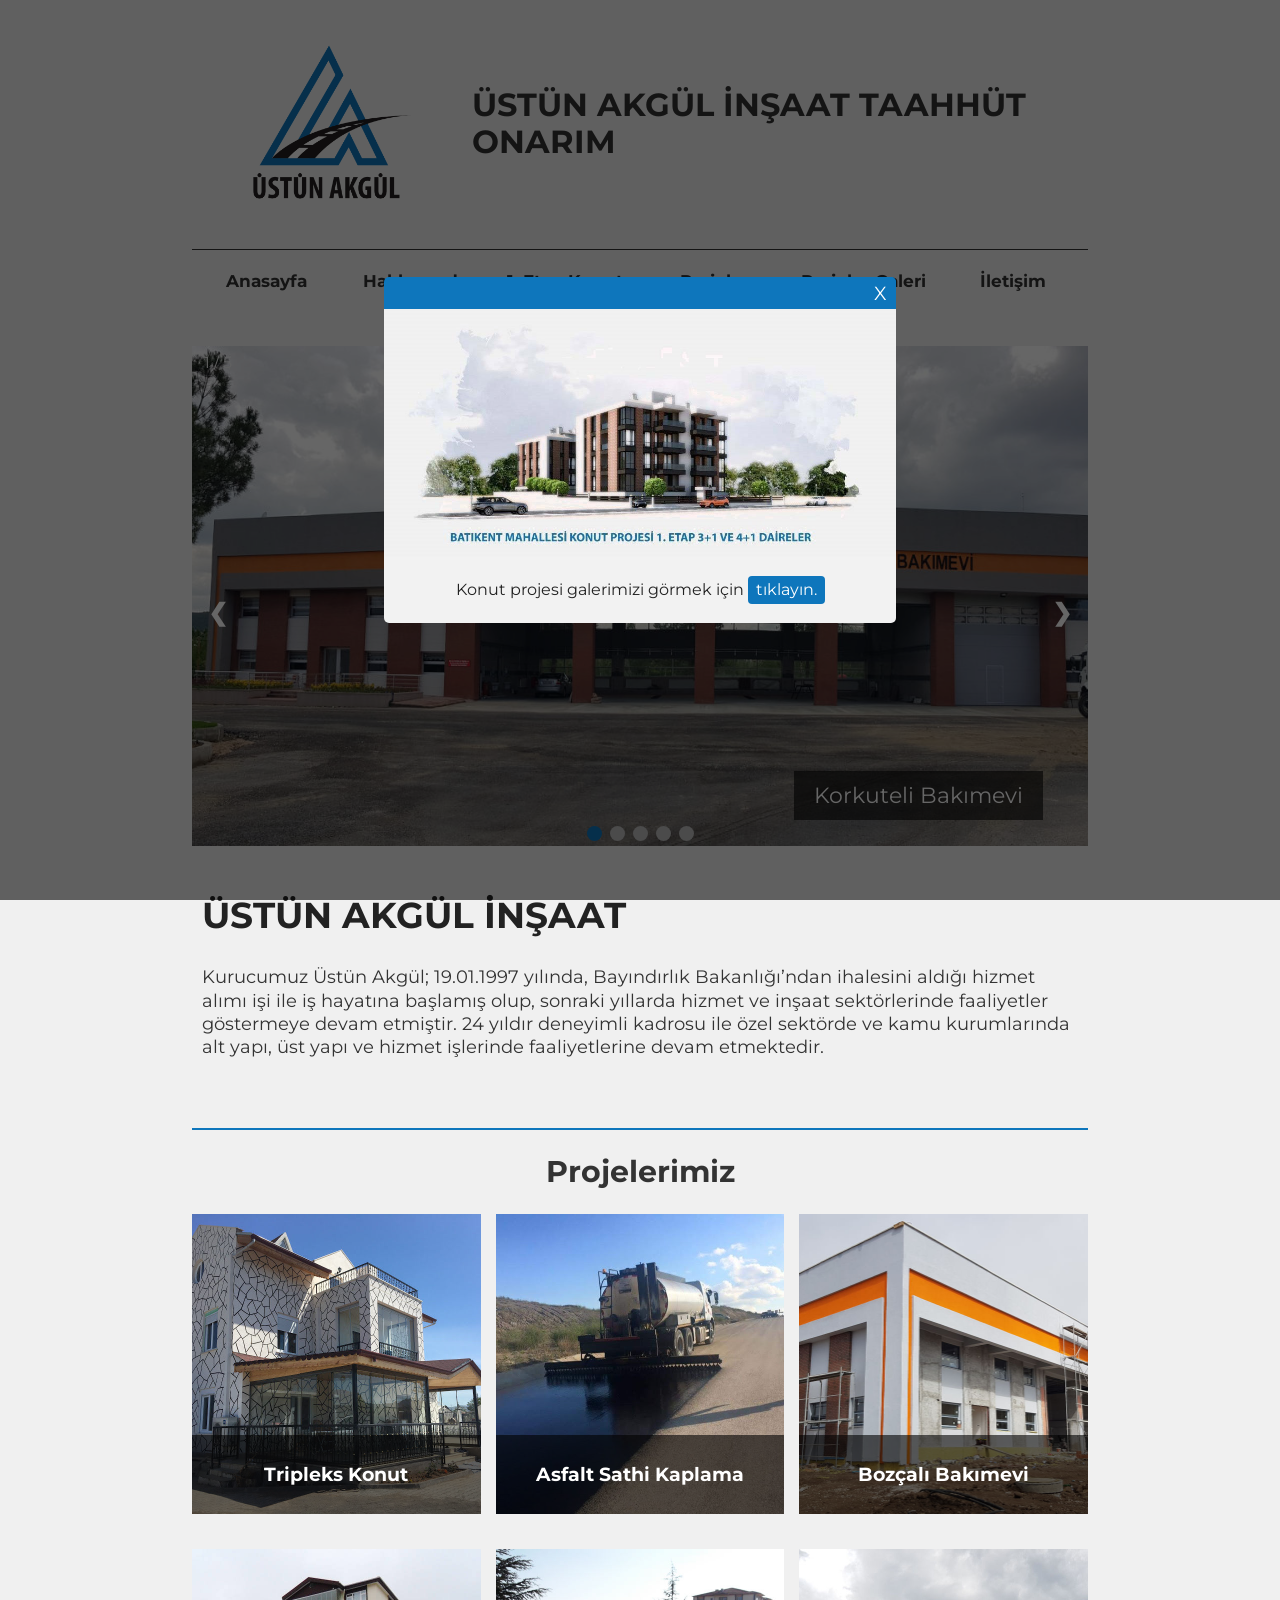
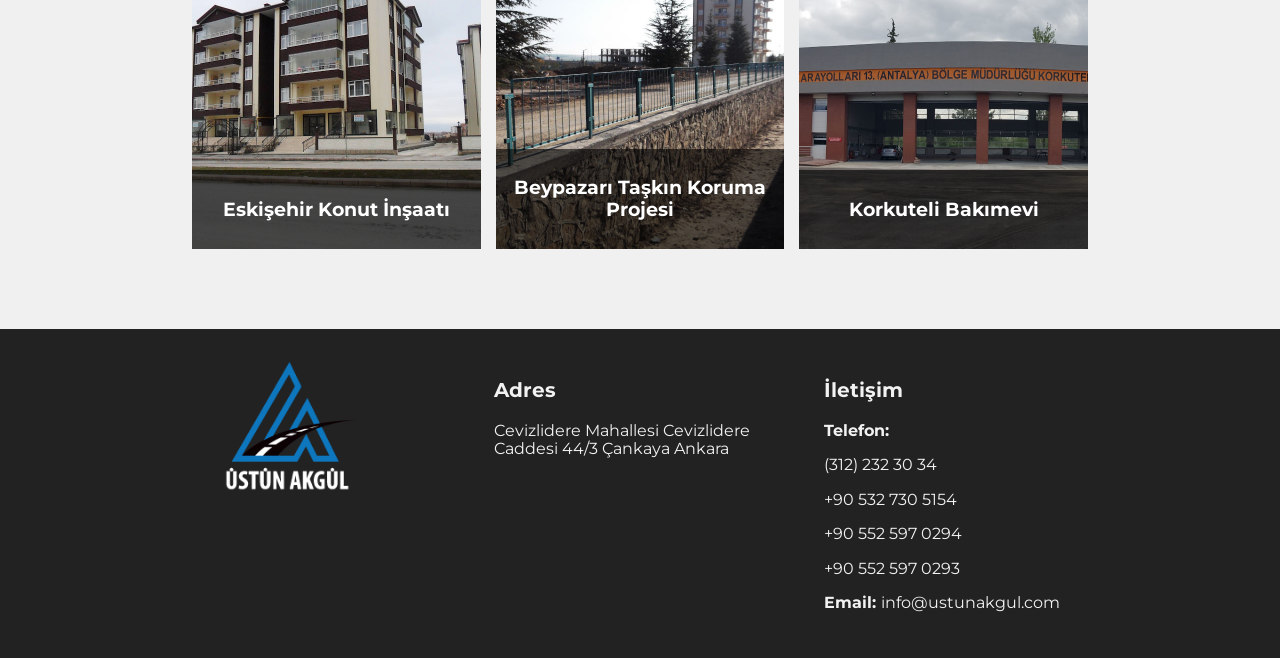
==== index.html @ fac775f0 "first commit" ====
<!DOCTYPE html>
<html lang="tr">
<head>
    <meta charset="UTF-8">
    <meta name="viewport" content="width=device-width, initial-scale=1.0">
    
    <link rel="apple-touch-icon" sizes="57x57" href="images/icon/apple-icon-57x57.png">
    <link rel="apple-touch-icon" sizes="60x60" href="images/icon/apple-icon-60x60.png">
    <link rel="apple-touch-icon" sizes="72x72" href="images/icon/apple-icon-72x72.png">
    <link rel="apple-touch-icon" sizes="76x76" href="images/icon/apple-icon-76x76.png">
    <link rel="apple-touch-icon" sizes="114x114" href="images/icon/apple-icon-114x114.png">
    <link rel="apple-touch-icon" sizes="120x120" href="images/icon/apple-icon-120x120.png">
    <link rel="apple-touch-icon" sizes="144x144" href="images/icon/apple-icon-144x144.png">
    <link rel="apple-touch-icon" sizes="152x152" href="images/icon/apple-icon-152x152.png">
    <link rel="apple-touch-icon" sizes="180x180" href="images/icon/apple-icon-180x180.png">
    <link rel="icon" type="image/png" sizes="192x192"  href="images/icon/android-icon-192x192.png">
    <link rel="icon" type="image/png" sizes="32x32" href="images/icon/favicon-32x32.png">
    <link rel="icon" type="image/png" sizes="96x96" href="images/icon/favicon-96x96.png">
    <link rel="icon" type="image/png" sizes="16x16" href="images/icon/favicon-16x16.png">
    <link rel="manifest" href="images/icon/manifest.json">
    <meta name="msapplication-TileColor" content="#ffffff">
    <meta name="msapplication-TileImage" content="images/icon/ms-icon-144x144.png">
    <meta name="theme-color" content="#ffffff">
    
    <link rel="stylesheet" href="normalize.css">
    <link rel="preconnect" href="https://fonts.gstatic.com">
    <link href="https://fonts.googleapis.com/css2?family=Montserrat:wght@400;700&display=swap" rel="stylesheet">
    <link rel="stylesheet" href="style.css?v=3">
    <link rel="stylesheet" href="https://use.fontawesome.com/releases/v5.15.2/css/all.css" integrity="sha384-vSIIfh2YWi9wW0r9iZe7RJPrKwp6bG+s9QZMoITbCckVJqGCCRhc+ccxNcdpHuYu" crossorigin="anonymous">
    <script src="app.js?v=1" defer></script>
    <script src="pop-up.js?v=1" defer></script>
    <title>Ana Sayfa | Üstün Akgül</title>
</head>
<body>
    <div class="pop-up-container">

        <div class="pop-up">
            <div class="pop-up-header">
                <span class="pop-up-close">X</span>
            </div>

            <div class="pop-up-image-container">
                <img class="pop-up-image" src="./images/konut-projesi/plan/hero-mobil.jpg" alt="">

            </div>

            <div class="pop-up-content">
                <p>Konut projesi galerimizi görmek için <a class="pop-up-link" href="./konut-projesi.html">tıklayın.</a></p>
            </div>
        </div>

    </div>
    <div class="container">
       
        <!-- Nav -->
        <nav class="topnav">
            
                <header>
                    <a href="./index.html" class="logo"><img src="images/logo.png" alt=""></a>
                    <h1>ÜSTÜN AKGÜL İNŞAAT TAAHHÜT ONARIM</h1>
                </header>
                
               
                <div id="navLinks">
                    <a href="./index.html">Anasayfa</a>
                    <a href="hakkimizda/index.html">Hakkımızda</a>
                    <a href="./konut-projesi.html">1. Etap Konut Projesi</a>
                    <a href="projeler/index.html">Projeler</a>
                    <a href="projeler-galeri/index.html">Projeler Galeri</a>
                    <a href="iletisim/index.html">İletişim</a>
                    
                </div>


                <a href="javascript:void(0);" class="icon" >
                    <i class="fas fa-bars"></i>
                  </a>
                
                
            </nav>


            <!-- Slide -->

            <div class="slideshow-container">

                <div class="slides fade">
                    <div class="numbertext">1 / 5</div>
                    <img src="images/slide/1.jpg" alt="" style="width: 100%;">
                    <div class="text text-1">Korkuteli Bakımevi</div>
                </div>

                <div class="slides fade">
                    <div class="numbertext">2 / 5</div>
                    <img src="images/slide/2.JPG" alt="" style="width: 100%;">
                    <div class="text text-2">Karaçay Köprüsü</div>
                </div>

                <div class="slides fade">
                    <div class="numbertext">3 / 5</div>
                    <img src="images/slide/3.JPG" alt="" style="width: 100%;">
                    <div class="text text-3"> Beypazarı Taşkın Koruma Projesi</div>
                </div>

                <div class="slides fade">
                    <div class="numbertext">4 / 5</div>
                    <img src="images/slide/4.jpg" alt="" style="width: 100%;">
                    <div class="text text-4">Asfalt Sathi Kaplama</div>
                </div>

                <div class="slides fade">
                    <div class="numbertext">5 / 5</div>
                    <img src="images/slide/5.jpg" alt="" style="width: 100%;">
                    <div class="text text-4">Bozçalı Bakımevi</div>
                </div>

                <a class="prev" onclick="plusSlides(-1)">&#10094;</a>
                <a class="next" onclick="plusSlides(1)">&#10095;</a>
                <div style="text-align:center">
                    <span class="dot" onclick="currentSlide(1)"></span>
                    <span class="dot" onclick="currentSlide(2)"></span>
                    <span class="dot" onclick="currentSlide(3)"></span>
                    <span class="dot" onclick="currentSlide(4)"></span>
                    <span class="dot" onclick="currentSlide(5)"></span>
                  </div>
            </div>
            
            

            <section class="about">
                <h1>ÜSTÜN AKGÜL İNŞAAT</h1>
                <p>Kurucumuz Üstün Akgül; 19.01.1997 yılında, Bayındırlık Bakanlığı’ndan ihalesini aldığı hizmet alımı işi ile iş hayatına başlamış olup, sonraki yıllarda hizmet ve inşaat sektörlerinde faaliyetler göstermeye devam etmiştir. 24 yıldır deneyimli kadrosu ile özel sektörde ve kamu kurumlarında alt yapı, üst yapı ve hizmet işlerinde faaliyetlerine devam etmektedir.  </p>
            </section>

            <section class="projects">
                <h2>Projelerimiz</h2>

                <div class="cards-container">
                    <div class="card">
                        <img src="images/akkuzulu-tripleks/9.JPG" alt="">
                        <a href="projeler-galeri/akkuzulu-tripleks-konut.html">
                            <div class="content">
                            <h3>Tripleks Konut</h3>
                        </div>
                    </a>
                    </div>
    
                    <div class="card">
                        <img src="images/asfalt-sathi-kaplama/3.jpg" alt="">
                        <a href="projeler-galeri/asfalt-sathi-kaplama.html">
                        <div class="content">
                            <h3>Asfalt Sathi Kaplama</h3>
                        </div>
                    </a>
                    </div>
    
                    <div class="card">
                        <div>
                            <img src="images/bozcali-bakimevi/2.jpg" alt="">
                       <a href="projeler-galeri/bozcali-bakimevi.html">
                           <div class="content">
                            <h3>Bozçalı Bakımevi</h3>
                        </div> 
                    </a> 
                        </div>
                        
                    </div>
                    <div class="card">
                        <img src="images/eskisehir-konut/7.JPG" alt="">
                        <a href="projeler-galeri/eskisehir-konut.html">
                        <div class="content">
                            <h3>Eskişehir Konut İnşaatı</h3>
                        </div>
                    </a>
                    </div>
    
                    <div class="card">
                        <img src="images/beypazari-taskin-koruma/1.JPG" alt="">
                        <a href="projeler-galeri/beypazari-taskin-koruma.html">
                        <div class="content">
                            <h3>Beypazarı Taşkın Koruma Projesi</h3>
                        </div>
                    </a>
                    </div>
    
                    <div class="card">
                        <img src="images/korkuteli-bakimevi/15.jpg" alt="">
                        <a href="projeler-galeri/korkuteli-bakimevi.html">
                        <div class="content">
                            <h3>Korkuteli Bakımevi</h3>
                        </div>
                    </a>
                    </div>

                    
                    
                </div>
                
            </section>

            
    </div>

    

    <footer>
        <div class="footer-container">
            <img src="images/logo1.png" alt="">
            <div class="adress">
                <h3>Adres</h3>
                Cevizlidere Mahallesi Cevizlidere Caddesi 44/3 Çankaya Ankara</p>
            </div>
    
            <div class="contact">
                <h3>İletişim</h3>

            
               
            <p><b>Telefon:</b></p>
            <p> (312) 232 30 34</p>
            <p>+90 532 730 5154</p>
            <p>+90 552 597 0294</p>
            <p>+90 552 597 0293</p>
     
              
            
            <p><b>Email: </b> info@ustunakgul.com</p>
            
            </div>

        </div>
        
        
    </footer>
</body>
</html>
---- style.css ----
html {
    font-size: 16px;
    color: #333;
    
}
body{
    font-family: 'Montserrat', sans-serif;
    background-color: #f0f0f0;
}
ul {
    list-style-type: none;
}
a {
    text-decoration: none;
}
@media screen and (min-width: 800px){
    .container {
        width: 70%;
        margin: 0 auto;
    }
}


/* Nav */

header h1 {
    display: none;
}

.topnav {
    position: relative;
    overflow: hidden;
}

.topnav #navLinks{
    display: none;
}

.topnav a {
    color: #333;
    background: #f0f0f0;
    font-size: 17px;
    font-weight: 700;
    display: block;
    border-top: 1px solid #f0f0f0;
    transition: all .3s;
    text-align: center;
    padding: 22px 0 22px 0;
    
}

.topnav a.icon {
    color: #333;
    display: block;
    position: absolute;
    right: 0;
    top: 25px;
    font-size: 25px;
   }
   #navLinks a {
    border-bottom: 1px solid #f0f0f0;
}
#navLinks a:hover {
    color: #0E76BC;
    border-bottom: 1px solid #0E76BC ;
    
}
.logo {
    background-color: #f0f0f0;
    text-align: left; 
    height: auto;
    
}
.logo img {
    background-color: #f0f0f0;
    width: auto;
    height: 70px;
}



 /* Slide */

 .slideshow-container {
    position: relative;
  }

  .slides {
      height: 200px;
      display: none;
      
  }
.slides img{
    height: 100%;
    width: 100%;  
    object-fit: cover;
}
  .prev, .next {
      cursor: pointer;
      position: absolute;
      top: 50%;
      width: auto;
      margin-top: -22px;
      padding: 16px;
      color: white;
    font-weight: bold;
    font-size: 24px;
    transition: 0.6s ease;
    border-radius: 0 3px 3px 0;
    user-select: none;
  }
  .next {
      right: 0;
      border-radius: 3px 0 0 3px;
  }
  .prev:hover, .next:hover {
    background-color: rgba(0,0,0,0.8);
  }

  .text {
    color: white;
    font-size: 22px;
    padding: 12px 20px;
    position: absolute;
    bottom: 45px;
    right: 45px;
    text-align: center;
    background-color: rgba(0,0,0,0.6);
  }

  .numbertext {
    color: #f2f2f2;
    font-size: 16px;
    padding: 8px 12px;
    position: absolute;
    top: 0;
  }

  .dot {
      position: relative;
      bottom: 20px;
    cursor: pointer;
    height: 15px;
    width: 15px;
    margin: 0 2px;
    background-color: #bbb;
    border-radius: 50%;
    display: inline-block;
    transition: background-color 0.6s ease;
  }
  .active, .dot:hover {
    background-color: #0E76BC;
  }

  .fade {
    -webkit-animation-name: fade;
    -webkit-animation-duration: 1.5s;
    animation-name: fade;
    animation-duration: 1.5s;
  }
  
  @-webkit-keyframes fade {
    from {opacity: .4}
    to {opacity: 1}
  }
  
  @keyframes fade {
    from {opacity: .4}
    to {opacity: 1}
  }



/* about section */
.about {
    padding: 10px 10px 50px 10px;
    margin-top: -10px;
    border-bottom: 2px solid #0E76BC;
}
.about h1 {
    font-size: 36px;
    color: #222;
}
.about p {
    font-size: 18px;
    line-height: 1.3;
}

/* projects section */

.projects h2 {
    text-align: center;
    font-size: 30px;
}
.projects{
    width: 100%;
       
}
.card {
    position: relative;
    margin-bottom: 20px;
}
.card img{
    width: 100%;
    height: 250px;
    object-fit: cover;
    object-position: top;
    display: block;
}

.card .content {
    text-align: center;
    position: absolute;
    bottom: 0;
    background-color: rgba(0,0,0,0.6);
    width: 100%;
    color: white;
    padding: 10px;
}
.card a {
    transition: all .3s;
}
.card a:hover {
    opacity: .8;
}

/* Text Section */

#text-section {
    
    position: relative;
    width: 100%;
    height: 500px;
    margin-top: 50px;
    background-color: black;
    color: white;
    display: flex;
    align-items: center;
    
}
#text-section p {
    position: absolute;
    text-align: center;
    font-size: 32px;
    z-index: 2;
}
#text-section div {
   
    position: absolute;
    width: 100%;
    height: 100%;
    color: white;
    background-image: url(images/pexels-kawser-hamid-176342.jpg);
    background-repeat: no-repeat;
    background-size: cover;
    background-position: 0 -700px;
    opacity: .6;
}



/* Footer */

footer {
    background-color: #222;
    color: #f2f2f2;
    margin-top: 60px;
    
}
.footer-container h3{
    font-size: 20px;
}

.footer-container {
    width: 70%;
    margin: 0 auto;
    padding: 30px 0;
}
.footer-container img{
 width: 200px;  
 height: auto; 
}

.adress {
    margin: 30px 0;;
}

.contact { 
    margin: 0 auto;
}


/* Pop-Up */

.pop-up-container {
    opacity: 0;
    transition: .3s ease-in-out;
    display: flex;
    width: 100%;
    height: 100%;
    position: fixed;
    z-index: 5;
    background-color: rgba(0,0,0,0.6);
    flex-direction: column;
    justify-content: center;
    align-items: center;
}

.pop-up {
    width: 80%;
    display: inline-block;
    z-index: 5;
}

.pop-up-header {
    width: 100%;
    border-top-left-radius: 5px;
    border-top-right-radius: 5px;
    background-color: #0E76BC;
    height: 2rem;
    display: flex;
    flex-direction: column;
}
.pop-up-image {
    width: 100%;
    display: block;
    height: auto;
}
.pop-up-image-container {
    width: 100%;
}

.pop-up-content {
    width: 100%;
    background-color: #f2f2f2;
    color: #222;
    padding: 1.2rem; 
    text-align: center;
    border-bottom-left-radius: 5px;
    border-bottom-right-radius: 5px;
    
}
.pop-up-link {
    transition: .3s ease-in-out;
}
.pop-up-link:link, .pop-up-link:visited {
    background-color: #0E76BC;
    color: white;
    padding: .3rem .5rem;
    text-align: center;
    display: inline-block;
    border-radius: 4px;
  }
  
  .pop-up-link:hover, .pop-up-link:active {
    background-color: #0e4c75;
  }

.pop-up-content p {
    margin: 0;
}

.pop-up-close {
    cursor: pointer;
    display: inline-block;
    width: 2rem;
    height: 100%;
    background-color: #0E76BC;
    text-align: center;
    color: white;
    align-self: flex-end;
    border-top-right-radius: 5px;
    display: flex;
    align-items: center;
    justify-content: center;
    transition: .3s ease-in-out;
    font-size: 1.2rem;
}
.pop-up-close:hover {
    color: #0E76BC;
    background-color: #021a2b;
}

  @media screen and (min-width: 600px) {
    .topnav #navLinks {
         display: grid;
         grid-template-columns: 1fr 1fr 1fr 1fr 1fr 1fr;
         border-top: 1px solid #333;
     }
     #navLinks a {
        border-bottom: 1px solid #f0f0f0;
    }
    
     .topnav a.icon {
         display: none;
     }
     
     .topnav a{
         border: none;
     } 
     .slides {
        height: 500px; 
    }
    .slideshow-container {
        margin-top: 12px;
      }
    header {
        display: flex;
        justify-content: space-between;
        align-items: center;
    }
    header h1 {
        font-size: 32px;
        display: block;
    }
    .logo{
        height: auto;
        background-color: white;
        
    }
    .logo img{
        display: inline;
        padding: 20px;
        width: auto;
        height: 200px;
    }
    .card img {
        height: 300px;
    }
    .cards-container {
        display: grid;
        grid-template-columns: 1fr 1fr;
        gap: 5px;    
    }
    .adress {
        margin: 0;
    }
    .footer-container{
        display: grid;
        grid-template-columns: 1fr 1fr 1fr;
        gap: 10px;
    }
    .pop-up {
        width: 70%;
        
    }

 }

 @media screen and (min-width: 1200px) {
    .cards-container {
        display: grid;
        grid-template-columns: 1fr 1fr 1fr;
        gap: 15px 15px;    
    }
    .pop-up {
        width: 40%;
        
    }
 }
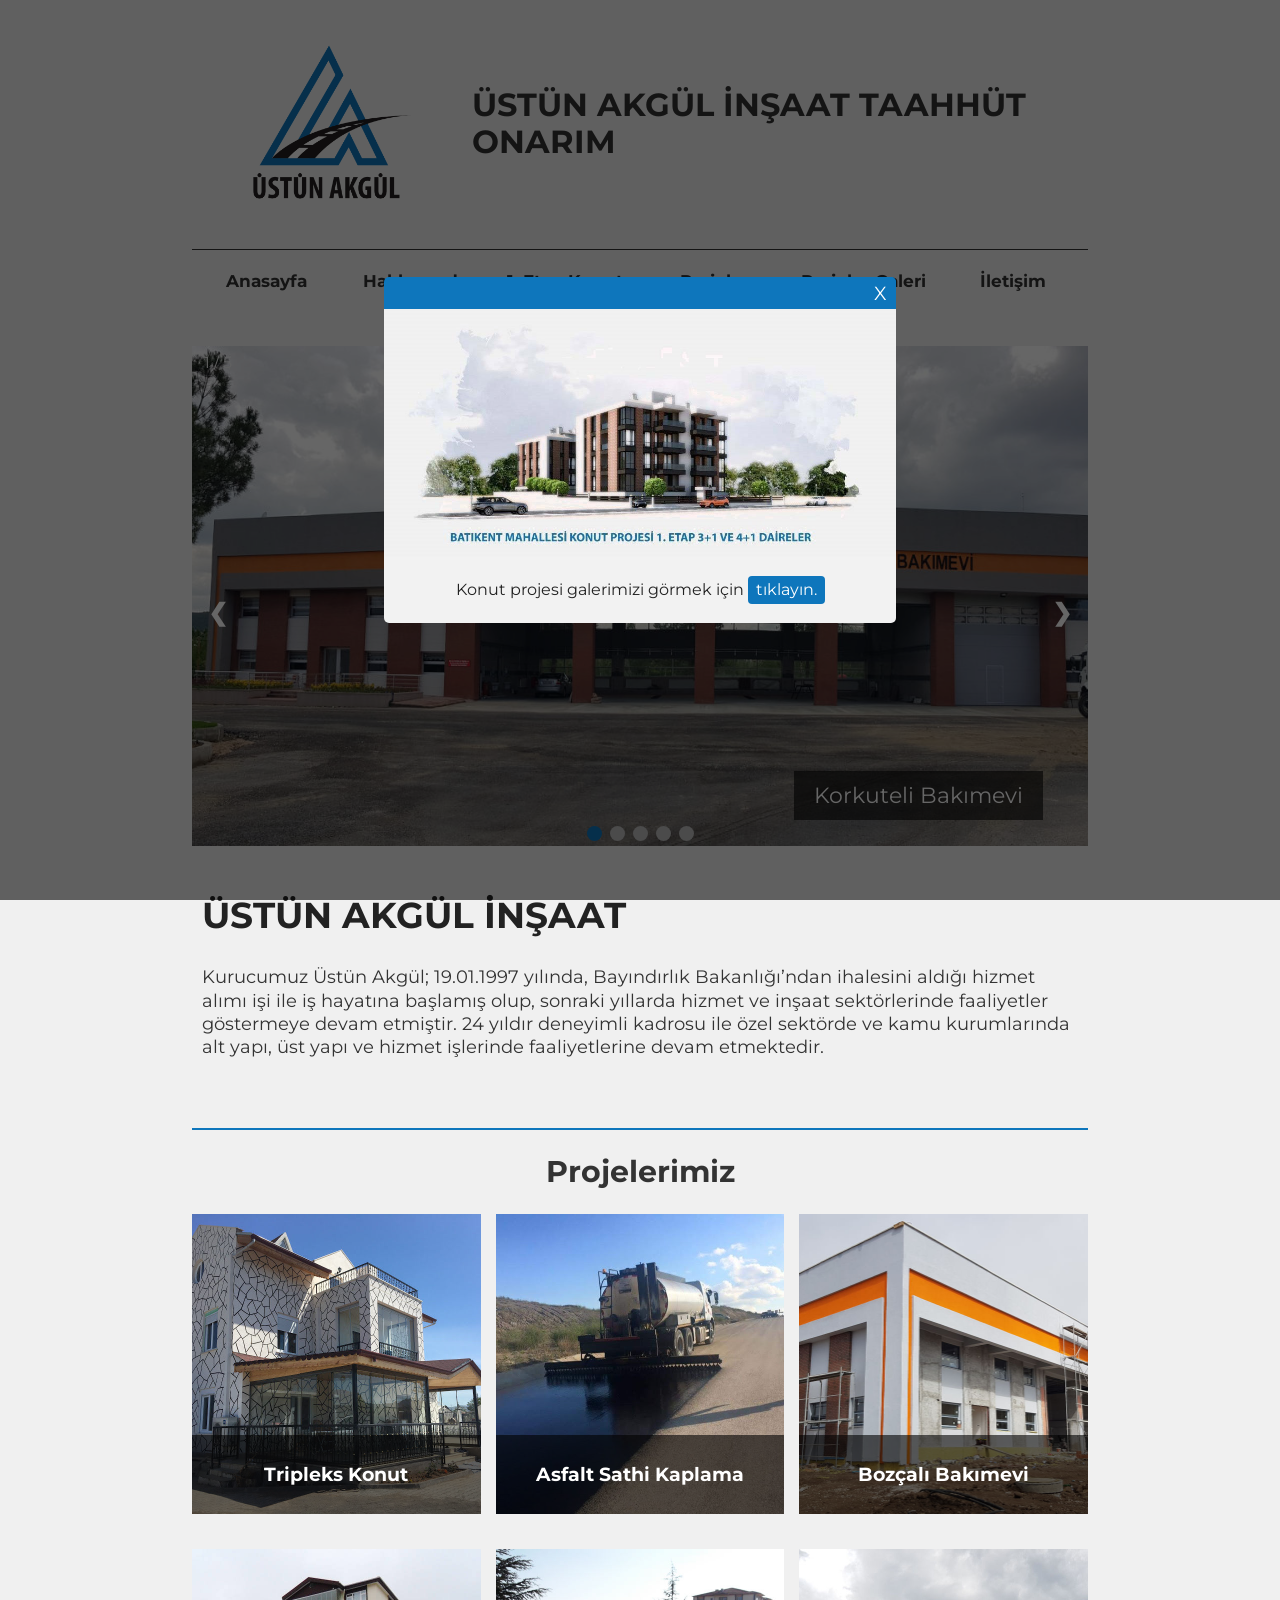
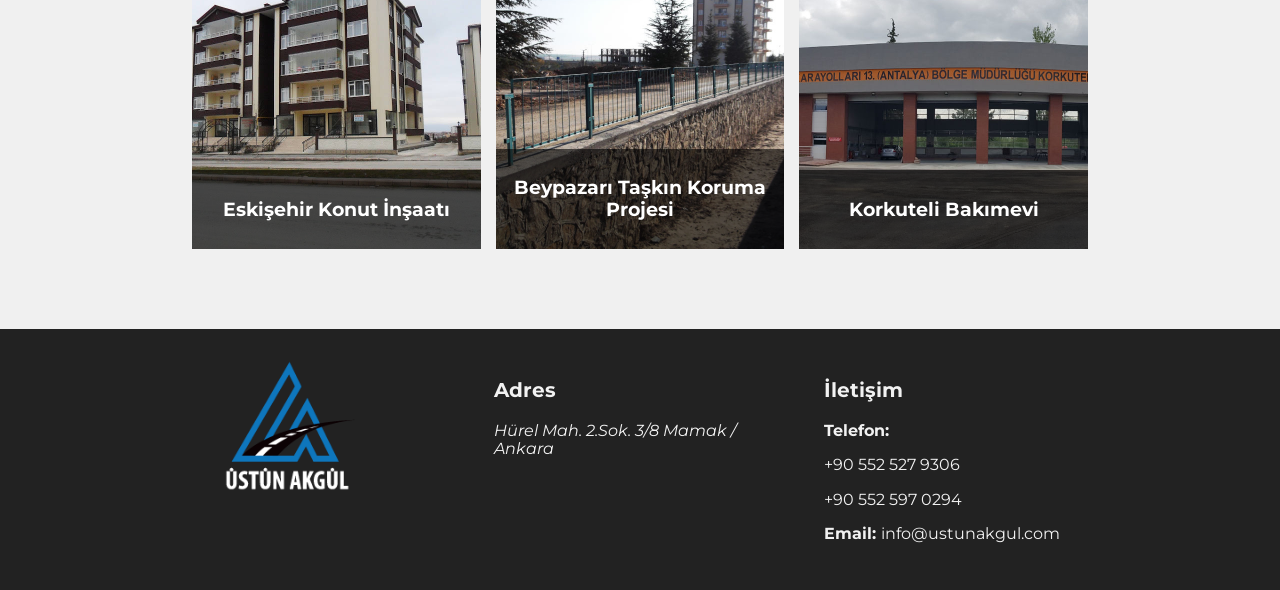
==== commit 50b172e5: "Change address and phone" ====
--- a/index.html
+++ b/index.html
@@ -1,236 +1,284 @@
-<!DOCTYPE html>
+<!doctype html>
 <html lang="tr">
-<head>
-    <meta charset="UTF-8">
-    <meta name="viewport" content="width=device-width, initial-scale=1.0">
-    
-    <link rel="apple-touch-icon" sizes="57x57" href="images/icon/apple-icon-57x57.png">
-    <link rel="apple-touch-icon" sizes="60x60" href="images/icon/apple-icon-60x60.png">
-    <link rel="apple-touch-icon" sizes="72x72" href="images/icon/apple-icon-72x72.png">
-    <link rel="apple-touch-icon" sizes="76x76" href="images/icon/apple-icon-76x76.png">
-    <link rel="apple-touch-icon" sizes="114x114" href="images/icon/apple-icon-114x114.png">
-    <link rel="apple-touch-icon" sizes="120x120" href="images/icon/apple-icon-120x120.png">
-    <link rel="apple-touch-icon" sizes="144x144" href="images/icon/apple-icon-144x144.png">
-    <link rel="apple-touch-icon" sizes="152x152" href="images/icon/apple-icon-152x152.png">
-    <link rel="apple-touch-icon" sizes="180x180" href="images/icon/apple-icon-180x180.png">
-    <link rel="icon" type="image/png" sizes="192x192"  href="images/icon/android-icon-192x192.png">
-    <link rel="icon" type="image/png" sizes="32x32" href="images/icon/favicon-32x32.png">
-    <link rel="icon" type="image/png" sizes="96x96" href="images/icon/favicon-96x96.png">
-    <link rel="icon" type="image/png" sizes="16x16" href="images/icon/favicon-16x16.png">
-    <link rel="manifest" href="images/icon/manifest.json">
-    <meta name="msapplication-TileColor" content="#ffffff">
-    <meta name="msapplication-TileImage" content="images/icon/ms-icon-144x144.png">
-    <meta name="theme-color" content="#ffffff">
-    
-    <link rel="stylesheet" href="normalize.css">
-    <link rel="preconnect" href="https://fonts.gstatic.com">
-    <link href="https://fonts.googleapis.com/css2?family=Montserrat:wght@400;700&display=swap" rel="stylesheet">
-    <link rel="stylesheet" href="style.css?v=3">
-    <link rel="stylesheet" href="https://use.fontawesome.com/releases/v5.15.2/css/all.css" integrity="sha384-vSIIfh2YWi9wW0r9iZe7RJPrKwp6bG+s9QZMoITbCckVJqGCCRhc+ccxNcdpHuYu" crossorigin="anonymous">
+  <head>
+    <meta charset="UTF-8" />
+    <meta name="viewport" content="width=device-width, initial-scale=1.0" />
+
+    <link
+      rel="apple-touch-icon"
+      sizes="57x57"
+      href="images/icon/apple-icon-57x57.png"
+    />
+    <link
+      rel="apple-touch-icon"
+      sizes="60x60"
+      href="images/icon/apple-icon-60x60.png"
+    />
+    <link
+      rel="apple-touch-icon"
+      sizes="72x72"
+      href="images/icon/apple-icon-72x72.png"
+    />
+    <link
+      rel="apple-touch-icon"
+      sizes="76x76"
+      href="images/icon/apple-icon-76x76.png"
+    />
+    <link
+      rel="apple-touch-icon"
+      sizes="114x114"
+      href="images/icon/apple-icon-114x114.png"
+    />
+    <link
+      rel="apple-touch-icon"
+      sizes="120x120"
+      href="images/icon/apple-icon-120x120.png"
+    />
+    <link
+      rel="apple-touch-icon"
+      sizes="144x144"
+      href="images/icon/apple-icon-144x144.png"
+    />
+    <link
+      rel="apple-touch-icon"
+      sizes="152x152"
+      href="images/icon/apple-icon-152x152.png"
+    />
+    <link
+      rel="apple-touch-icon"
+      sizes="180x180"
+      href="images/icon/apple-icon-180x180.png"
+    />
+    <link
+      rel="icon"
+      type="image/png"
+      sizes="192x192"
+      href="images/icon/android-icon-192x192.png"
+    />
+    <link
+      rel="icon"
+      type="image/png"
+      sizes="32x32"
+      href="images/icon/favicon-32x32.png"
+    />
+    <link
+      rel="icon"
+      type="image/png"
+      sizes="96x96"
+      href="images/icon/favicon-96x96.png"
+    />
+    <link
+      rel="icon"
+      type="image/png"
+      sizes="16x16"
+      href="images/icon/favicon-16x16.png"
+    />
+    <link rel="manifest" href="images/icon/manifest.json" />
+    <meta name="msapplication-TileColor" content="#ffffff" />
+    <meta
+      name="msapplication-TileImage"
+      content="images/icon/ms-icon-144x144.png"
+    />
+    <meta name="theme-color" content="#ffffff" />
+
+    <link rel="stylesheet" href="normalize.css" />
+    <link rel="preconnect" href="https://fonts.gstatic.com" />
+    <link
+      href="https://fonts.googleapis.com/css2?family=Montserrat:wght@400;700&display=swap"
+      rel="stylesheet"
+    />
+    <link rel="stylesheet" href="style.css?v=3" />
+    <link
+      rel="stylesheet"
+      href="https://use.fontawesome.com/releases/v5.15.2/css/all.css"
+      integrity="sha384-vSIIfh2YWi9wW0r9iZe7RJPrKwp6bG+s9QZMoITbCckVJqGCCRhc+ccxNcdpHuYu"
+      crossorigin="anonymous"
+    />
     <script src="app.js?v=1" defer></script>
     <script src="pop-up.js?v=1" defer></script>
     <title>Ana Sayfa | Üstün Akgül</title>
-</head>
-<body>
+  </head>
+  <body>
     <div class="pop-up-container">
-
-        <div class="pop-up">
-            <div class="pop-up-header">
-                <span class="pop-up-close">X</span>
-            </div>
-
-            <div class="pop-up-image-container">
-                <img class="pop-up-image" src="./images/konut-projesi/plan/hero-mobil.jpg" alt="">
-
-            </div>
-
-            <div class="pop-up-content">
-                <p>Konut projesi galerimizi görmek için <a class="pop-up-link" href="./konut-projesi.html">tıklayın.</a></p>
-            </div>
-        </div>
-
+      <div class="pop-up">
+        <div class="pop-up-header">
+          <span class="pop-up-close">X</span>
+        </div>
+
+        <div class="pop-up-image-container">
+          <img
+            class="pop-up-image"
+            src="./images/konut-projesi/plan/hero-mobil.jpg"
+            alt=""
+          />
+        </div>
+
+        <div class="pop-up-content">
+          <p>
+            Konut projesi galerimizi görmek için
+            <a class="pop-up-link" href="./konut-projesi.html">tıklayın.</a>
+          </p>
+        </div>
+      </div>
     </div>
     <div class="container">
-       
-        <!-- Nav -->
-        <nav class="topnav">
-            
-                <header>
-                    <a href="./index.html" class="logo"><img src="images/logo.png" alt=""></a>
-                    <h1>ÜSTÜN AKGÜL İNŞAAT TAAHHÜT ONARIM</h1>
-                </header>
-                
-               
-                <div id="navLinks">
-                    <a href="./index.html">Anasayfa</a>
-                    <a href="hakkimizda/index.html">Hakkımızda</a>
-                    <a href="./konut-projesi.html">1. Etap Konut Projesi</a>
-                    <a href="projeler/index.html">Projeler</a>
-                    <a href="projeler-galeri/index.html">Projeler Galeri</a>
-                    <a href="iletisim/index.html">İletişim</a>
-                    
+      <!-- Nav -->
+      <nav class="topnav">
+        <header>
+          <a href="./index.html" class="logo"
+            ><img src="images/logo.png" alt=""
+          /></a>
+          <h1>ÜSTÜN AKGÜL İNŞAAT TAAHHÜT ONARIM</h1>
+        </header>
+
+        <div id="navLinks">
+          <a href="./index.html">Anasayfa</a>
+          <a href="hakkimizda/index.html">Hakkımızda</a>
+          <a href="./konut-projesi.html">1. Etap Konut Projesi</a>
+          <a href="projeler/index.html">Projeler</a>
+          <a href="projeler-galeri/index.html">Projeler Galeri</a>
+          <a href="iletisim/index.html">İletişim</a>
+        </div>
+
+        <a href="javascript:void(0);" class="icon">
+          <i class="fas fa-bars"></i>
+        </a>
+      </nav>
+
+      <!-- Slide -->
+
+      <div class="slideshow-container">
+        <div class="slides fade">
+          <div class="numbertext">1 / 5</div>
+          <img src="images/slide/1.jpg" alt="" style="width: 100%" />
+          <div class="text text-1">Korkuteli Bakımevi</div>
+        </div>
+
+        <div class="slides fade">
+          <div class="numbertext">2 / 5</div>
+          <img src="images/slide/2.JPG" alt="" style="width: 100%" />
+          <div class="text text-2">Karaçay Köprüsü</div>
+        </div>
+
+        <div class="slides fade">
+          <div class="numbertext">3 / 5</div>
+          <img src="images/slide/3.JPG" alt="" style="width: 100%" />
+          <div class="text text-3">Beypazarı Taşkın Koruma Projesi</div>
+        </div>
+
+        <div class="slides fade">
+          <div class="numbertext">4 / 5</div>
+          <img src="images/slide/4.jpg" alt="" style="width: 100%" />
+          <div class="text text-4">Asfalt Sathi Kaplama</div>
+        </div>
+
+        <div class="slides fade">
+          <div class="numbertext">5 / 5</div>
+          <img src="images/slide/5.jpg" alt="" style="width: 100%" />
+          <div class="text text-4">Bozçalı Bakımevi</div>
+        </div>
+
+        <a class="prev" onclick="plusSlides(-1)">&#10094;</a>
+        <a class="next" onclick="plusSlides(1)">&#10095;</a>
+        <div style="text-align: center">
+          <span class="dot" onclick="currentSlide(1)"></span>
+          <span class="dot" onclick="currentSlide(2)"></span>
+          <span class="dot" onclick="currentSlide(3)"></span>
+          <span class="dot" onclick="currentSlide(4)"></span>
+          <span class="dot" onclick="currentSlide(5)"></span>
+        </div>
+      </div>
+
+      <section class="about">
+        <h1>ÜSTÜN AKGÜL İNŞAAT</h1>
+        <p>
+          Kurucumuz Üstün Akgül; 19.01.1997 yılında, Bayındırlık Bakanlığı’ndan
+          ihalesini aldığı hizmet alımı işi ile iş hayatına başlamış olup,
+          sonraki yıllarda hizmet ve inşaat sektörlerinde faaliyetler göstermeye
+          devam etmiştir. 24 yıldır deneyimli kadrosu ile özel sektörde ve kamu
+          kurumlarında alt yapı, üst yapı ve hizmet işlerinde faaliyetlerine
+          devam etmektedir.
+        </p>
+      </section>
+
+      <section class="projects">
+        <h2>Projelerimiz</h2>
+
+        <div class="cards-container">
+          <div class="card">
+            <img src="images/akkuzulu-tripleks/9.JPG" alt="" />
+            <a href="projeler-galeri/akkuzulu-tripleks-konut.html">
+              <div class="content">
+                <h3>Tripleks Konut</h3>
+              </div>
+            </a>
+          </div>
+
+          <div class="card">
+            <img src="images/asfalt-sathi-kaplama/3.jpg" alt="" />
+            <a href="projeler-galeri/asfalt-sathi-kaplama.html">
+              <div class="content">
+                <h3>Asfalt Sathi Kaplama</h3>
+              </div>
+            </a>
+          </div>
+
+          <div class="card">
+            <div>
+              <img src="images/bozcali-bakimevi/2.jpg" alt="" />
+              <a href="projeler-galeri/bozcali-bakimevi.html">
+                <div class="content">
+                  <h3>Bozçalı Bakımevi</h3>
                 </div>
-
-
-                <a href="javascript:void(0);" class="icon" >
-                    <i class="fas fa-bars"></i>
-                  </a>
-                
-                
-            </nav>
-
-
-            <!-- Slide -->
-
-            <div class="slideshow-container">
-
-                <div class="slides fade">
-                    <div class="numbertext">1 / 5</div>
-                    <img src="images/slide/1.jpg" alt="" style="width: 100%;">
-                    <div class="text text-1">Korkuteli Bakımevi</div>
-                </div>
-
-                <div class="slides fade">
-                    <div class="numbertext">2 / 5</div>
-                    <img src="images/slide/2.JPG" alt="" style="width: 100%;">
-                    <div class="text text-2">Karaçay Köprüsü</div>
-                </div>
-
-                <div class="slides fade">
-                    <div class="numbertext">3 / 5</div>
-                    <img src="images/slide/3.JPG" alt="" style="width: 100%;">
-                    <div class="text text-3"> Beypazarı Taşkın Koruma Projesi</div>
-                </div>
-
-                <div class="slides fade">
-                    <div class="numbertext">4 / 5</div>
-                    <img src="images/slide/4.jpg" alt="" style="width: 100%;">
-                    <div class="text text-4">Asfalt Sathi Kaplama</div>
-                </div>
-
-                <div class="slides fade">
-                    <div class="numbertext">5 / 5</div>
-                    <img src="images/slide/5.jpg" alt="" style="width: 100%;">
-                    <div class="text text-4">Bozçalı Bakımevi</div>
-                </div>
-
-                <a class="prev" onclick="plusSlides(-1)">&#10094;</a>
-                <a class="next" onclick="plusSlides(1)">&#10095;</a>
-                <div style="text-align:center">
-                    <span class="dot" onclick="currentSlide(1)"></span>
-                    <span class="dot" onclick="currentSlide(2)"></span>
-                    <span class="dot" onclick="currentSlide(3)"></span>
-                    <span class="dot" onclick="currentSlide(4)"></span>
-                    <span class="dot" onclick="currentSlide(5)"></span>
-                  </div>
+              </a>
             </div>
-            
-            
-
-            <section class="about">
-                <h1>ÜSTÜN AKGÜL İNŞAAT</h1>
-                <p>Kurucumuz Üstün Akgül; 19.01.1997 yılında, Bayındırlık Bakanlığı’ndan ihalesini aldığı hizmet alımı işi ile iş hayatına başlamış olup, sonraki yıllarda hizmet ve inşaat sektörlerinde faaliyetler göstermeye devam etmiştir. 24 yıldır deneyimli kadrosu ile özel sektörde ve kamu kurumlarında alt yapı, üst yapı ve hizmet işlerinde faaliyetlerine devam etmektedir.  </p>
-            </section>
-
-            <section class="projects">
-                <h2>Projelerimiz</h2>
-
-                <div class="cards-container">
-                    <div class="card">
-                        <img src="images/akkuzulu-tripleks/9.JPG" alt="">
-                        <a href="projeler-galeri/akkuzulu-tripleks-konut.html">
-                            <div class="content">
-                            <h3>Tripleks Konut</h3>
-                        </div>
-                    </a>
-                    </div>
-    
-                    <div class="card">
-                        <img src="images/asfalt-sathi-kaplama/3.jpg" alt="">
-                        <a href="projeler-galeri/asfalt-sathi-kaplama.html">
-                        <div class="content">
-                            <h3>Asfalt Sathi Kaplama</h3>
-                        </div>
-                    </a>
-                    </div>
-    
-                    <div class="card">
-                        <div>
-                            <img src="images/bozcali-bakimevi/2.jpg" alt="">
-                       <a href="projeler-galeri/bozcali-bakimevi.html">
-                           <div class="content">
-                            <h3>Bozçalı Bakımevi</h3>
-                        </div> 
-                    </a> 
-                        </div>
-                        
-                    </div>
-                    <div class="card">
-                        <img src="images/eskisehir-konut/7.JPG" alt="">
-                        <a href="projeler-galeri/eskisehir-konut.html">
-                        <div class="content">
-                            <h3>Eskişehir Konut İnşaatı</h3>
-                        </div>
-                    </a>
-                    </div>
-    
-                    <div class="card">
-                        <img src="images/beypazari-taskin-koruma/1.JPG" alt="">
-                        <a href="projeler-galeri/beypazari-taskin-koruma.html">
-                        <div class="content">
-                            <h3>Beypazarı Taşkın Koruma Projesi</h3>
-                        </div>
-                    </a>
-                    </div>
-    
-                    <div class="card">
-                        <img src="images/korkuteli-bakimevi/15.jpg" alt="">
-                        <a href="projeler-galeri/korkuteli-bakimevi.html">
-                        <div class="content">
-                            <h3>Korkuteli Bakımevi</h3>
-                        </div>
-                    </a>
-                    </div>
-
-                    
-                    
-                </div>
-                
-            </section>
-
-            
+          </div>
+          <div class="card">
+            <img src="images/eskisehir-konut/7.JPG" alt="" />
+            <a href="projeler-galeri/eskisehir-konut.html">
+              <div class="content">
+                <h3>Eskişehir Konut İnşaatı</h3>
+              </div>
+            </a>
+          </div>
+
+          <div class="card">
+            <img src="images/beypazari-taskin-koruma/1.JPG" alt="" />
+            <a href="projeler-galeri/beypazari-taskin-koruma.html">
+              <div class="content">
+                <h3>Beypazarı Taşkın Koruma Projesi</h3>
+              </div>
+            </a>
+          </div>
+
+          <div class="card">
+            <img src="images/korkuteli-bakimevi/15.jpg" alt="" />
+            <a href="projeler-galeri/korkuteli-bakimevi.html">
+              <div class="content">
+                <h3>Korkuteli Bakımevi</h3>
+              </div>
+            </a>
+          </div>
+        </div>
+      </section>
     </div>
 
-    
-
     <footer>
-        <div class="footer-container">
-            <img src="images/logo1.png" alt="">
-            <div class="adress">
-                <h3>Adres</h3>
-                Cevizlidere Mahallesi Cevizlidere Caddesi 44/3 Çankaya Ankara</p>
-            </div>
-    
-            <div class="contact">
-                <h3>İletişim</h3>
-
-            
-               
-            <p><b>Telefon:</b></p>
-            <p> (312) 232 30 34</p>
-            <p>+90 532 730 5154</p>
-            <p>+90 552 597 0294</p>
-            <p>+90 552 597 0293</p>
-     
-              
-            
-            <p><b>Email: </b> info@ustunakgul.com</p>
-            
-            </div>
-
-        </div>
-        
-        
+      <div class="footer-container">
+        <img src="images/logo1.png" alt="" />
+        <div class="adress">
+          <h3>Adres</h3>
+          <address>Hürel Mah. 2.Sok. 3/8 Mamak / Ankara</address>
+        </div>
+
+        <div class="contact">
+          <h3>İletişim</h3>
+          <p><b>Telefon:</b></p>
+          <p>+90 552 527 9306</p>
+          <p>+90 552 597 0294</p>
+          <p><b>Email: </b> info@ustunakgul.com</p>
+        </div>
+      </div>
     </footer>
-</body>
-</html>+  </body>
+</html>
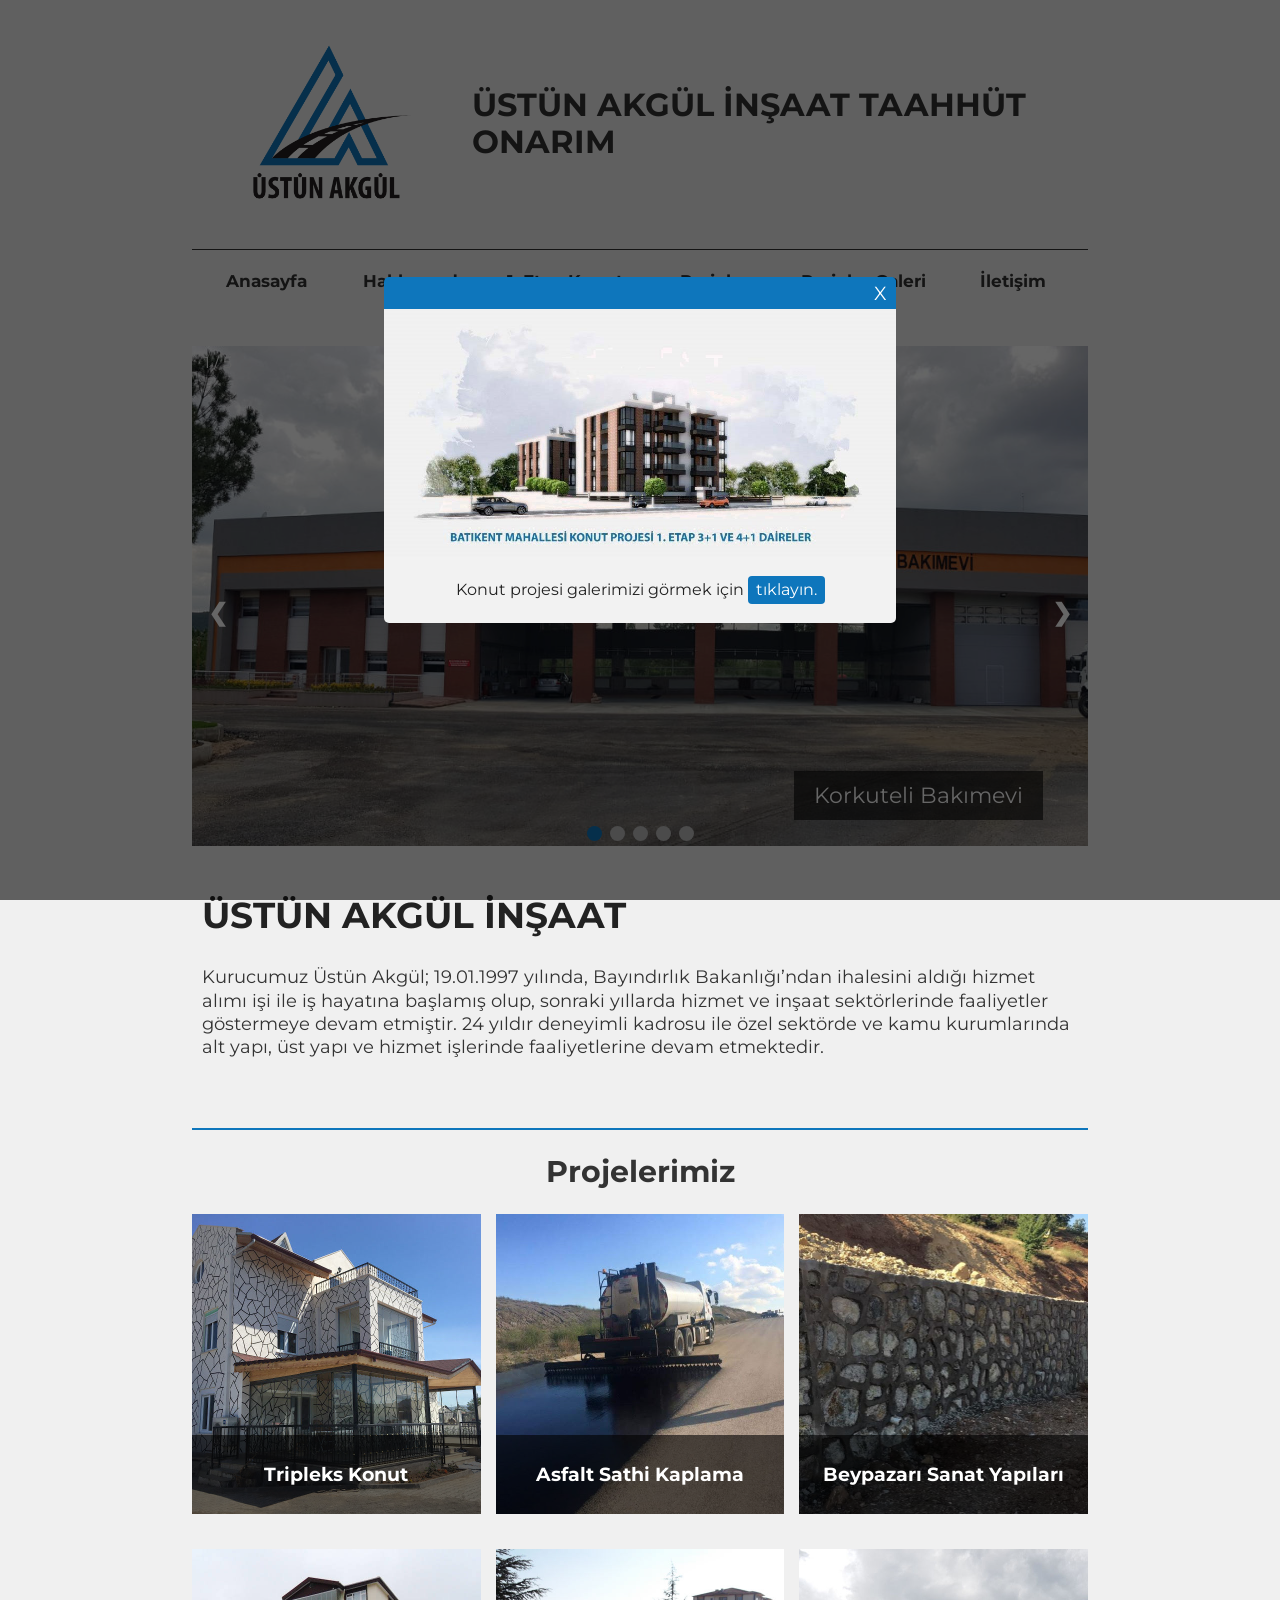
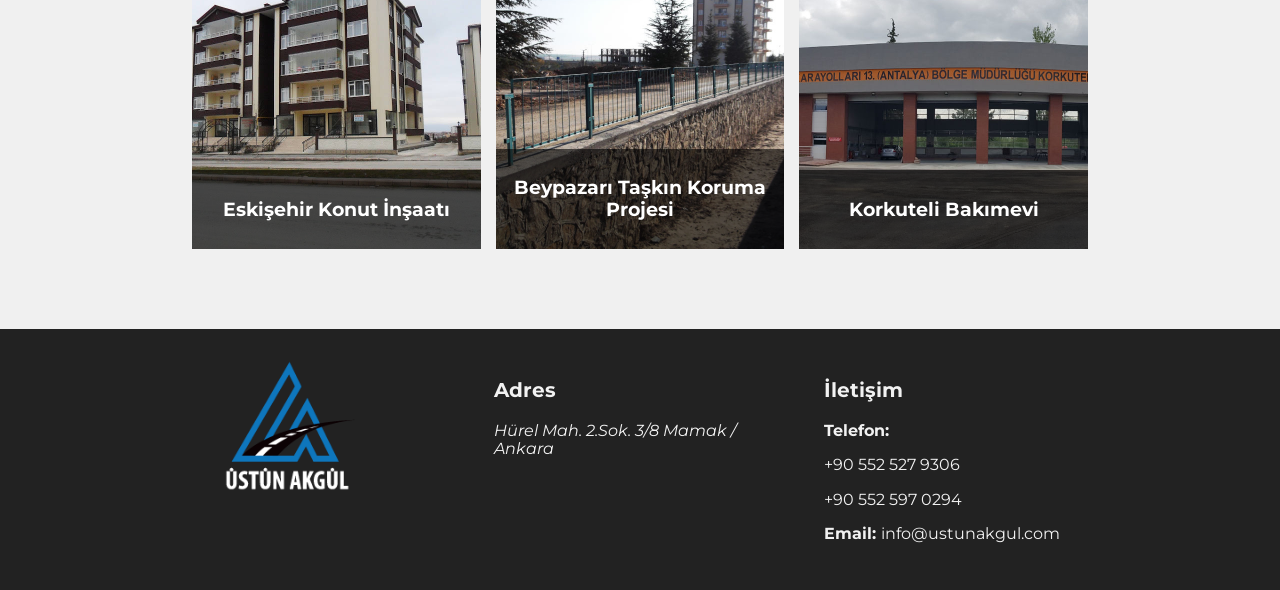
==== commit f994da62: "Delete link to unused page" ====
--- a/index.html
+++ b/index.html
@@ -225,10 +225,10 @@
 
           <div class="card">
             <div>
-              <img src="images/bozcali-bakimevi/2.jpg" alt="" />
-              <a href="projeler-galeri/bozcali-bakimevi.html">
+              <img src="images/beypazari-sanat-yapilari/5.JPG" alt="" />
+              <a href="projeler-galeri/beypazari-sanat-yapilari.html">
                 <div class="content">
-                  <h3>Bozçalı Bakımevi</h3>
+                  <h3>Beypazarı Sanat Yapıları</h3>
                 </div>
               </a>
             </div>
